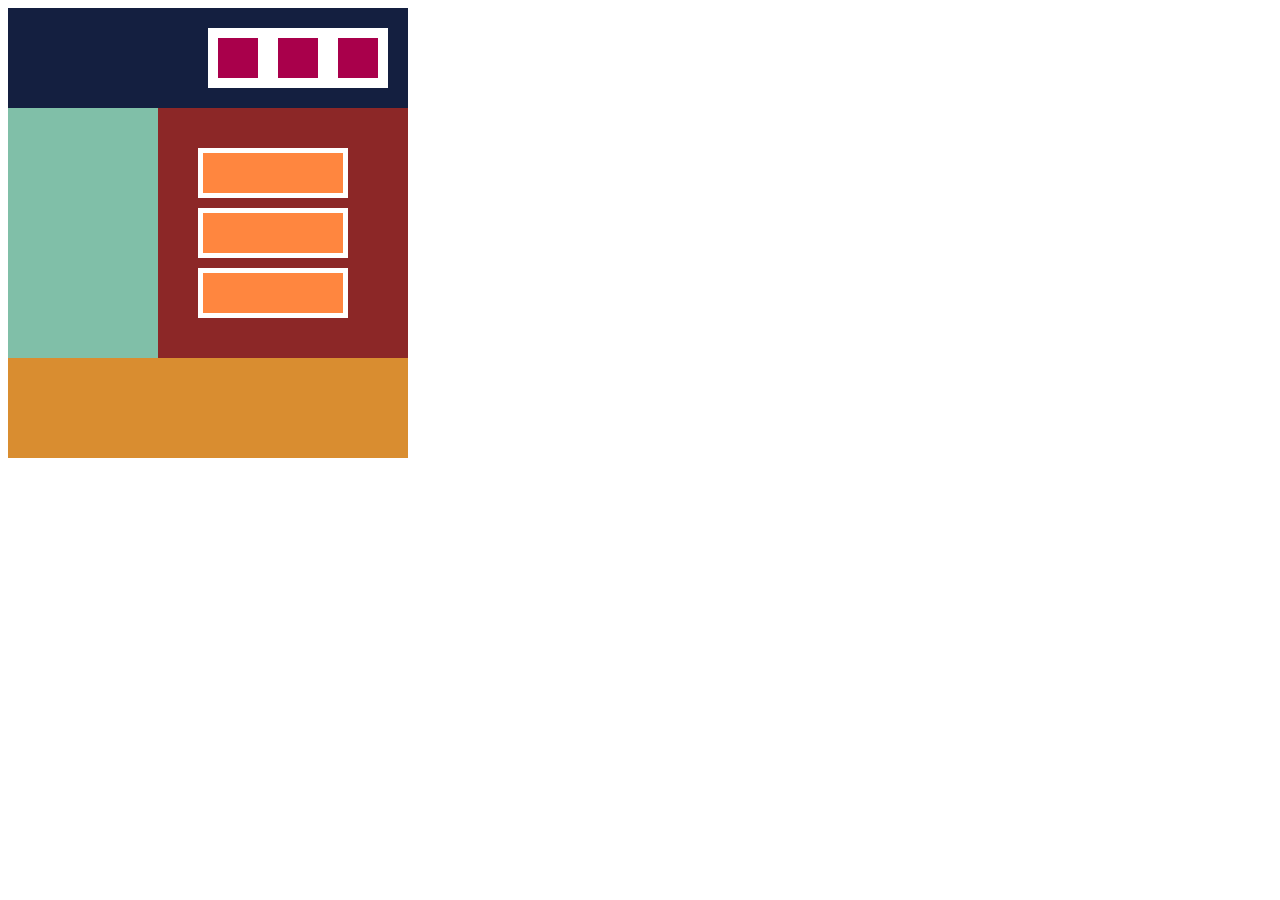
==== 1/index.html @ 0b93ea67 "２章チェックテスト" ====
<!DOCTYPE html>
<html lang="ja">
<head>
    <meta charset="UTF-8">
    <meta http-equiv="X-UA-Compatible" content="IE=edge">
    <meta name="viewport" content="width=device-width, initial-scale=1.0, minimum-scale=1.0">
    <title>Document</title>
    <link rel="stylesheet" href="css/style.css">
</head>
<body>
    <div class="header">
        <div class="box1"></div>
        <div class="box1"></div>
        <div class="box1"></div>
    </div>
    <div class="main">
        <div class="left"></div>
        <div class="right">
            <div class="box2"></div>
            <div class="box2"></div>
            <div class="box2"></div>
        </div>
    </div>
    <div class="footer"></div>
</body>
</html>
---- 1/css/style.css ----
.header {
    width: 400px;
    height: 100px;
    background-color: #141f40;
    display: flex;
    align-items: center;
    justify-content: flex-end;
}

.box1 {
    width: 40px;
    height: 40px;
    background-color: #a9004b;
    box-sizing: content-box;
    border: 10px solid white;
}

.box1:last-child {
    margin-right: 20px;
}

.main {
    width: 400px;
    display: flex;
}

.left {
    width: 150px;
    height: 250px;
    background-color: #80bfa8;
}

.right {
    width: 250px;
    height: 250px;
    background-color: #8c2727;
    display: flex;
    flex-direction: column;
}

.box2 {
    width: 140px;
    height: 40px;
    background-color: #ff863f;
    border: 5px solid white;
    margin-left: 40px;
    margin-bottom: 10px;
}

.box2:first-child {
    margin-top: 40px;
}

.footer {
    width: 400px;
    height: 100px;
    background-color: #d98d30;
}


/* for mobile */
@media screen and (max-width: 479px) {
.header {
    width: 200px;
/*    height: 220px;    */
    flex-direction: column;
    align-items: center;
    height: inherit;
}

.box1:first-child {
    margin-top: 20px;
}

.box1:last-child {
    margin-top: 0px;
    margin-right: 0px;
    margin-bottom: 20px;
}

.main {
    width:  200px;
    flex-direction: column;
}

.left {
    width: 200px;
}

.right {
    width: 200px;
    height: inherit;
}

.box2 {
    margin-left: 30px;
}

.box2:first-child {
    margin-top: 20px;
}

.box2:last-child {
    margin-bottom: 20px;
}

.footer {
    width: 200px;
}
}
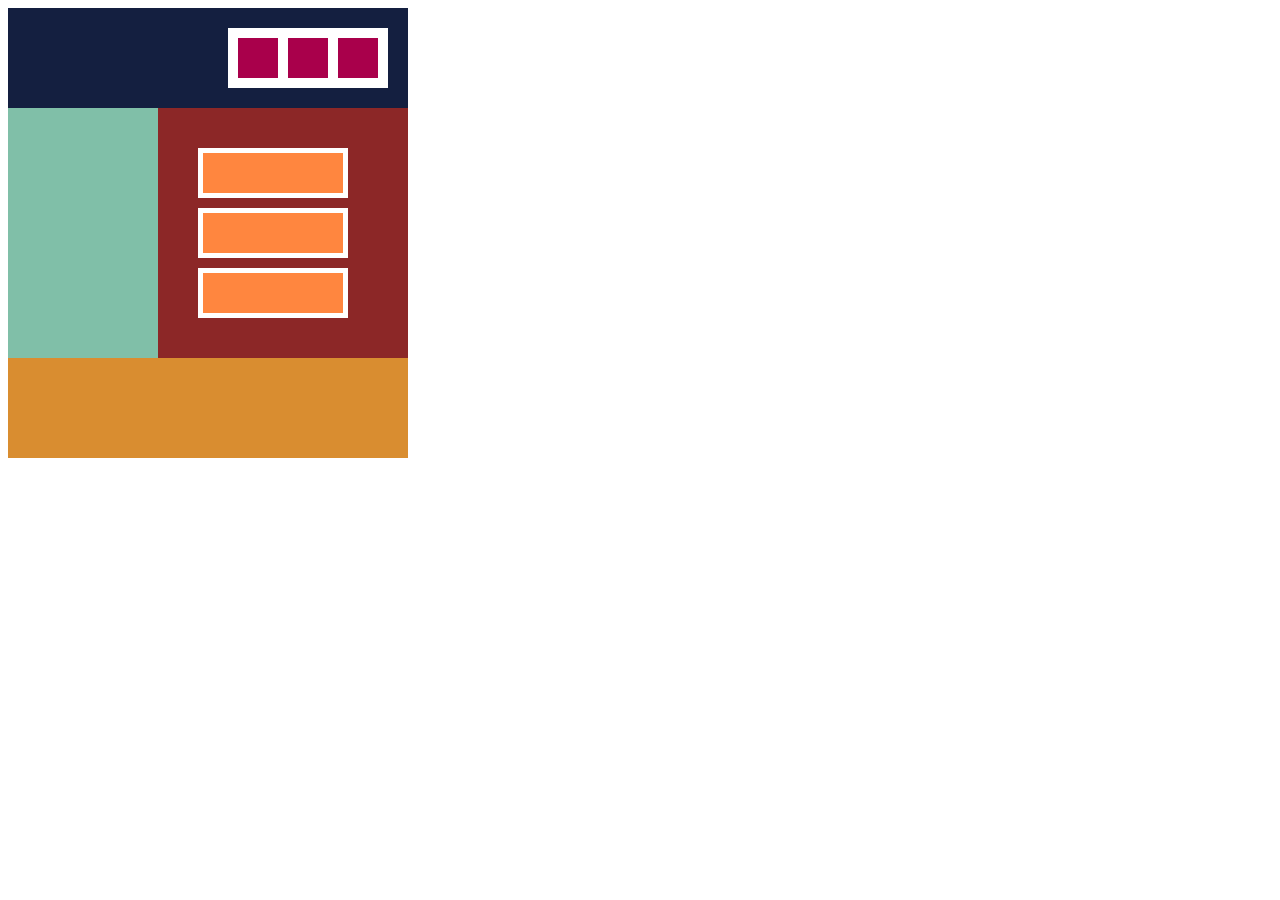
==== commit e583b2e7: "２章チェックテスト" ====
--- a/1/index.html
+++ b/1/index.html
@@ -9,9 +9,11 @@
 </head>
 <body>
     <div class="header">
-        <div class="box1"></div>
-        <div class="box1"></div>
-        <div class="box1"></div>
+        <div class="box0">
+            <div class="box1"></div>
+            <div class="box1"></div>
+            <div class="box1"></div>
+        </div>
     </div>
     <div class="main">
         <div class="left"></div>
--- a/1/css/style.css
+++ b/1/css/style.css
@@ -7,16 +7,20 @@
     justify-content: flex-end;
 }
 
+.box0 {
+    width: 160px;
+    height: 60px;
+    background-color: white;
+    margin-right: 20px;
+    display:  flex;
+    align-items: center;
+    justify-content: space-evenly;
+}
+
 .box1 {
     width: 40px;
     height: 40px;
     background-color: #a9004b;
-    box-sizing: content-box;
-    border: 10px solid white;
-}
-
-.box1:last-child {
-    margin-right: 20px;
 }
 
 .main {
@@ -62,20 +66,15 @@
 @media screen and (max-width: 479px) {
 .header {
     width: 200px;
+    height: auto;
 /*    height: 220px;    */
-    flex-direction: column;
-    align-items: center;
-    height: inherit;
 }
 
-.box1:first-child {
-    margin-top: 20px;
-}
-
-.box1:last-child {
-    margin-top: 0px;
-    margin-right: 0px;
-    margin-bottom: 20px;
+.box0 {
+    width: 60px;
+    height: 160px;
+    margin: 20px 70px;
+    flex-direction: column;
 }
 
 .main {
